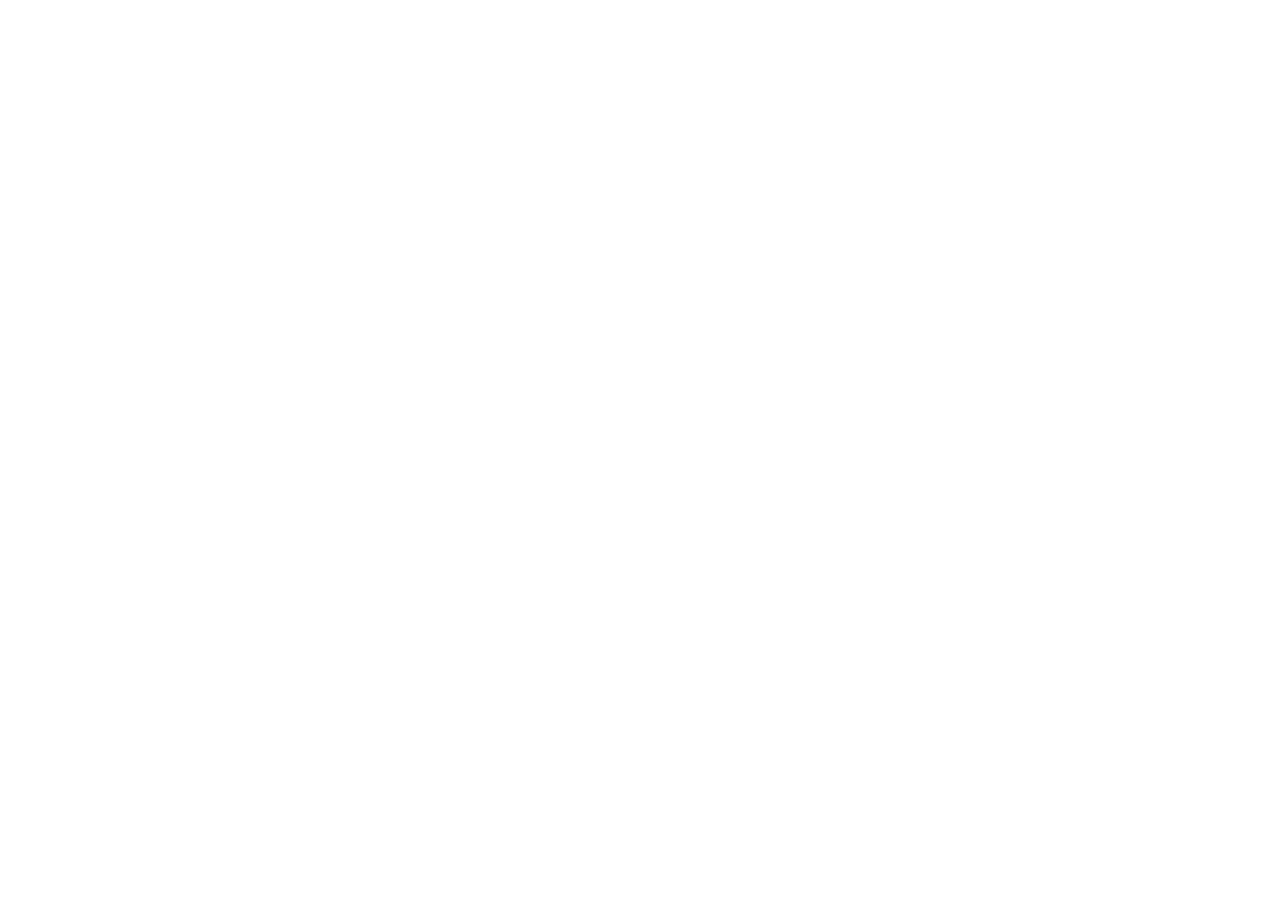
==== en-en/index.html @ 2cb336e1 "Update index.html" ====
<!DOCTYPE html>
<html>
  <head>
    <title>Home | Floor-Flam.github.io</title>
    <link type="image/png" rel="shortcut icon" id="favicon" href="assets/photo/Scratch Logo.png" />
    <script type="text/javascript" src="assets/scripts/layout.js"></script>
  </head>
  <body>
    <div class="header"></div>
    <div class="body"></div>
    <div class="footer"></div>
  </body>
</html>
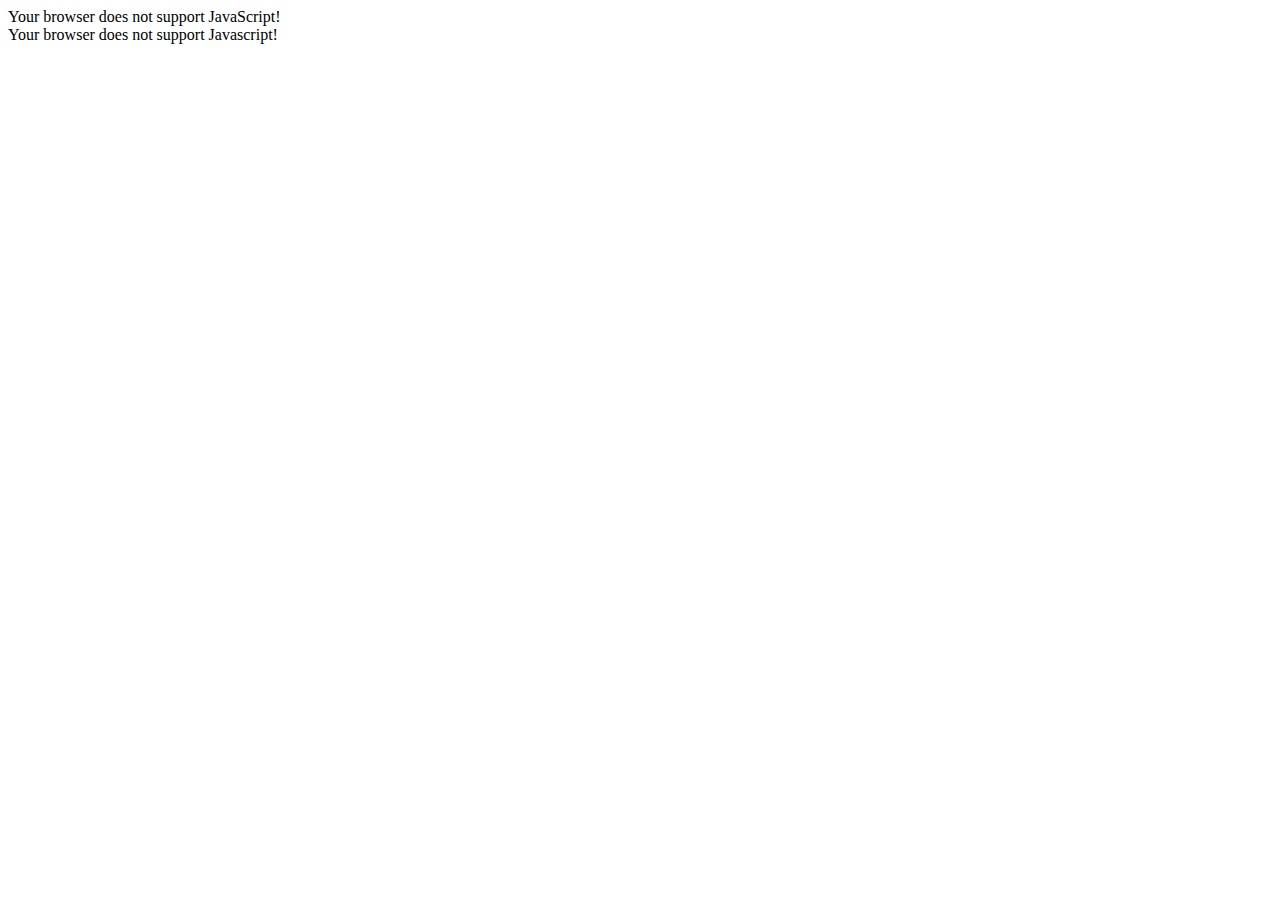
==== commit e19e570a: "Update index.html" ====
--- a/en-en/index.html
+++ b/en-en/index.html
@@ -3,11 +3,11 @@
   <head>
     <title>Home | Floor-Flam.github.io</title>
     <link type="image/png" rel="shortcut icon" id="favicon" href="assets/photo/Scratch Logo.png" />
-    <script type="text/javascript" src="assets/scripts/layout.js"></script>
+    <script type="text/javascript" src="assets/scripts/layout-en.js"></script>
   </head>
   <body>
-    <div class="header"></div>
+    <div class="header">Your browser does not support JavaScript!</div>
     <div class="body"></div>
-    <div class="footer"></div>
+    <div class="footer">Your browser does not support Javascript!</div>
   </body>
 </html>
